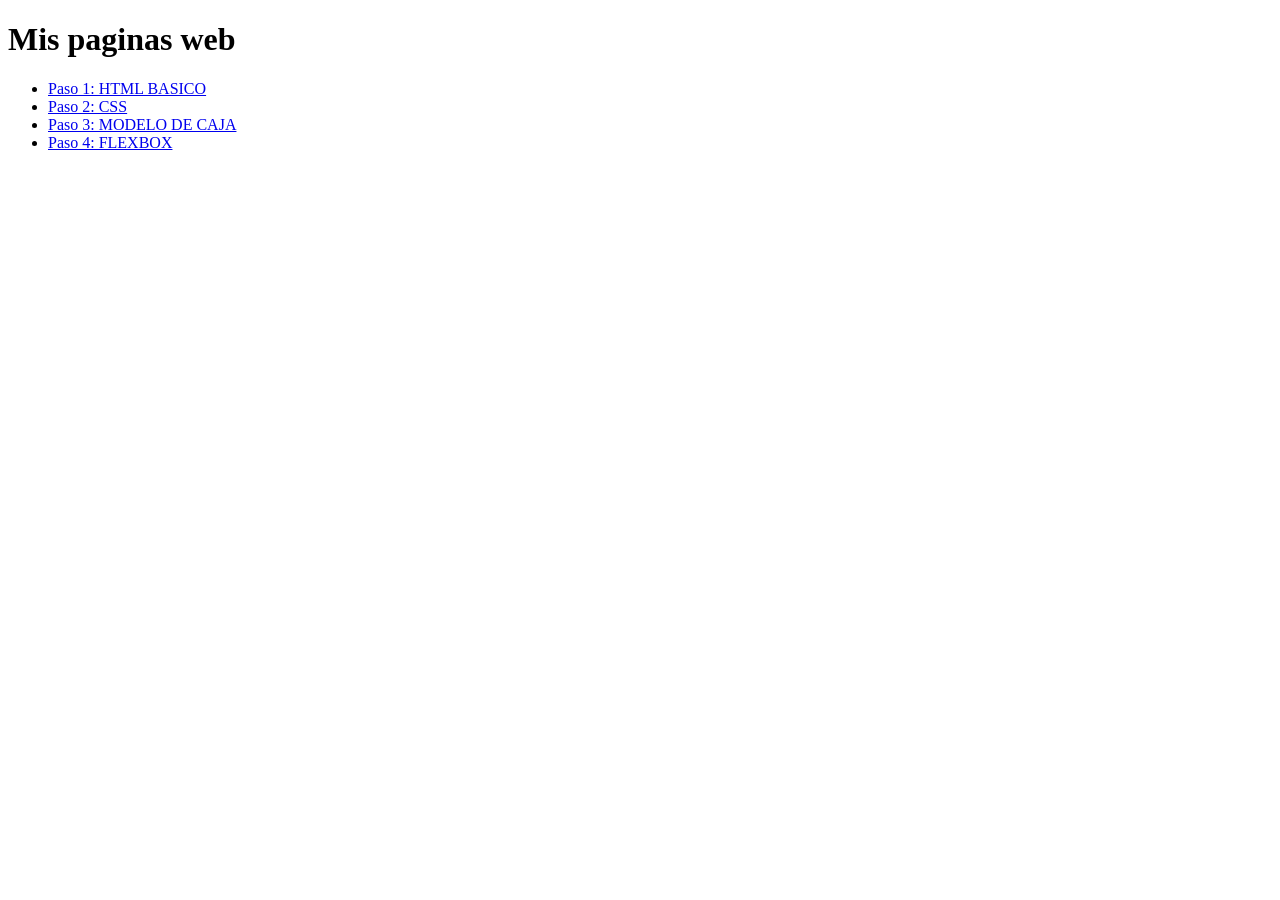
==== index.html @ 52e15bc7 "Agrego portada" ====
<!DOCTYPE html>
<html lang="es">
    <head>
        <meta charset="UTF-8">
        <title>Mis paginas web</title>
    </head>
    <body>
        <h1>Mis paginas web</h1>
        <ul>
            <li><a href="Paso1/index.html">Paso 1: HTML BASICO</a></li>
            <li><a href="Paso2/index.html">Paso 2: CSS</a></li>
            <li><a href="Paso3/index.html">Paso 3: MODELO DE CAJA</a></li>
            <li><a href="Paso4/index.html">Paso 4: FLEXBOX</a></li>
        </ul>
    </body>
</html>
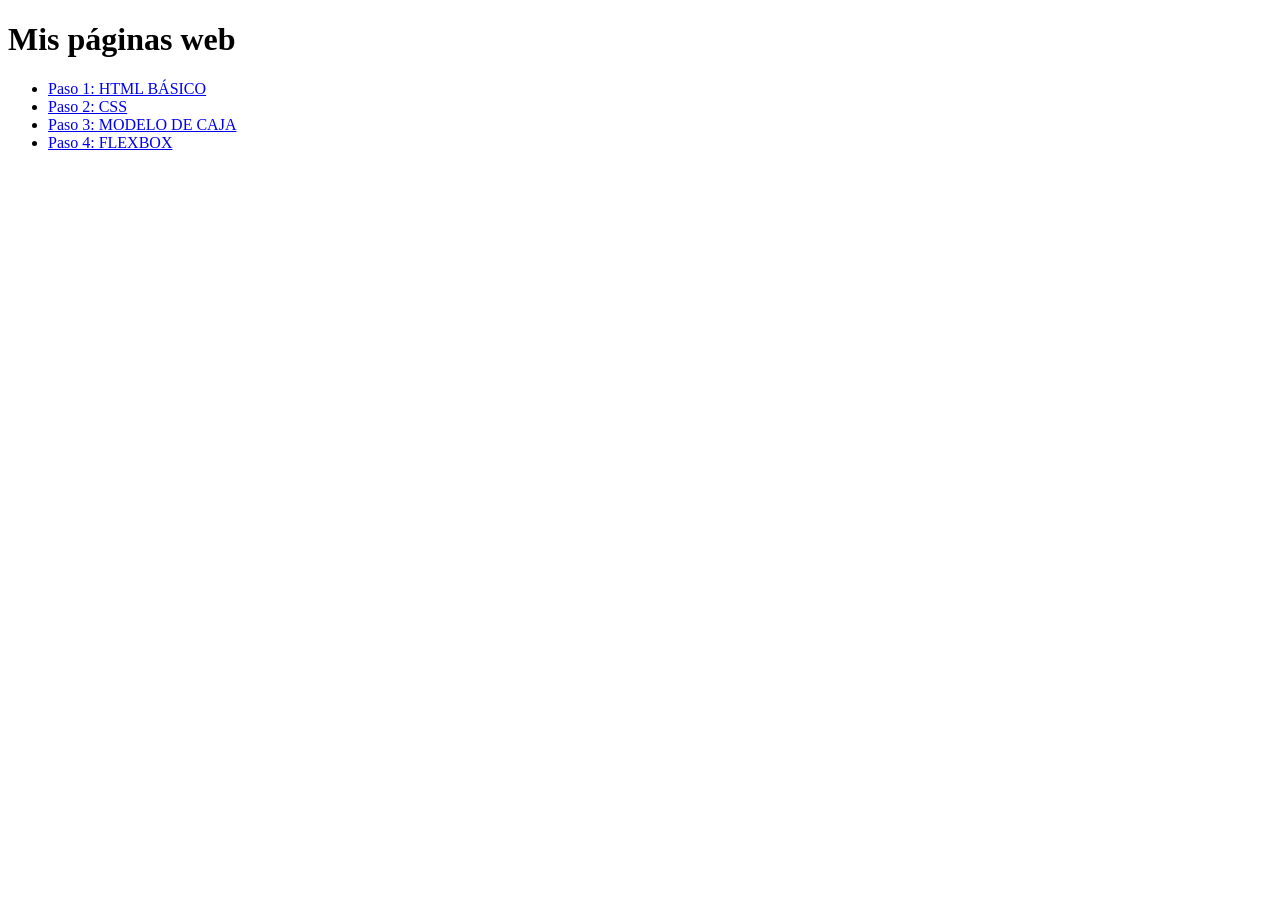
==== commit 067f59e8: "Corrijo tildes en portada" ====
--- a/index.html
+++ b/index.html
@@ -2,12 +2,12 @@
 <html lang="es">
     <head>
         <meta charset="UTF-8">
-        <title>Mis paginas web</title>
+        <title>Mis páginas web</title>
     </head>
     <body>
-        <h1>Mis paginas web</h1>
+        <h1>Mis páginas web</h1>
         <ul>
-            <li><a href="Paso1/index.html">Paso 1: HTML BASICO</a></li>
+            <li><a href="Paso1/index.html">Paso 1: HTML BÁSICO</a></li>
             <li><a href="Paso2/index.html">Paso 2: CSS</a></li>
             <li><a href="Paso3/index.html">Paso 3: MODELO DE CAJA</a></li>
             <li><a href="Paso4/index.html">Paso 4: FLEXBOX</a></li>
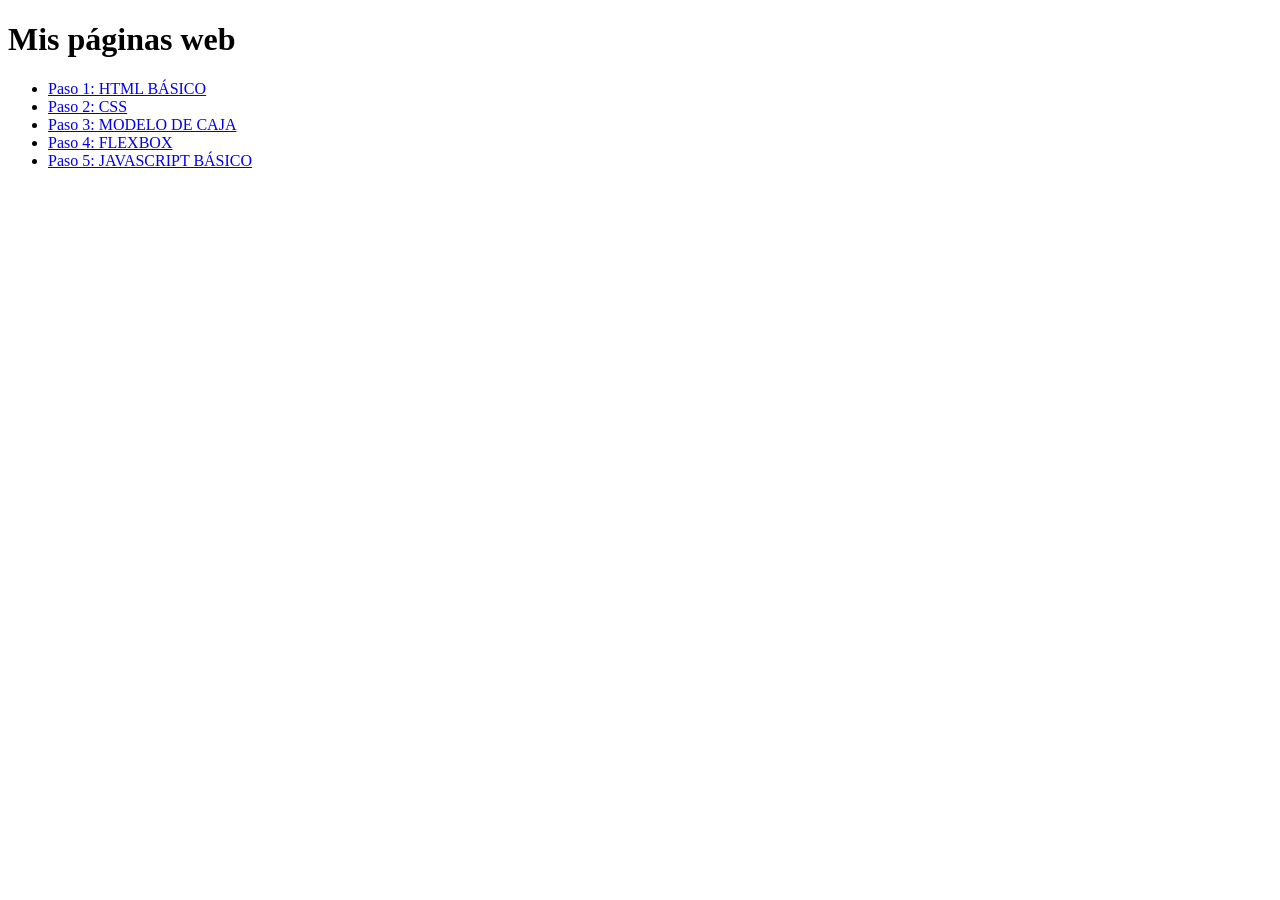
==== commit 8c3eeee2: "Paso5 completo" ====
--- a/index.html
+++ b/index.html
@@ -11,6 +11,7 @@
             <li><a href="Paso2/index.html">Paso 2: CSS</a></li>
             <li><a href="Paso3/index.html">Paso 3: MODELO DE CAJA</a></li>
             <li><a href="Paso4/index.html">Paso 4: FLEXBOX</a></li>
+            <li><a href="Paso5/index.html">Paso 5: JAVASCRIPT BÁSICO</a></li>
         </ul>
     </body>
 </html>
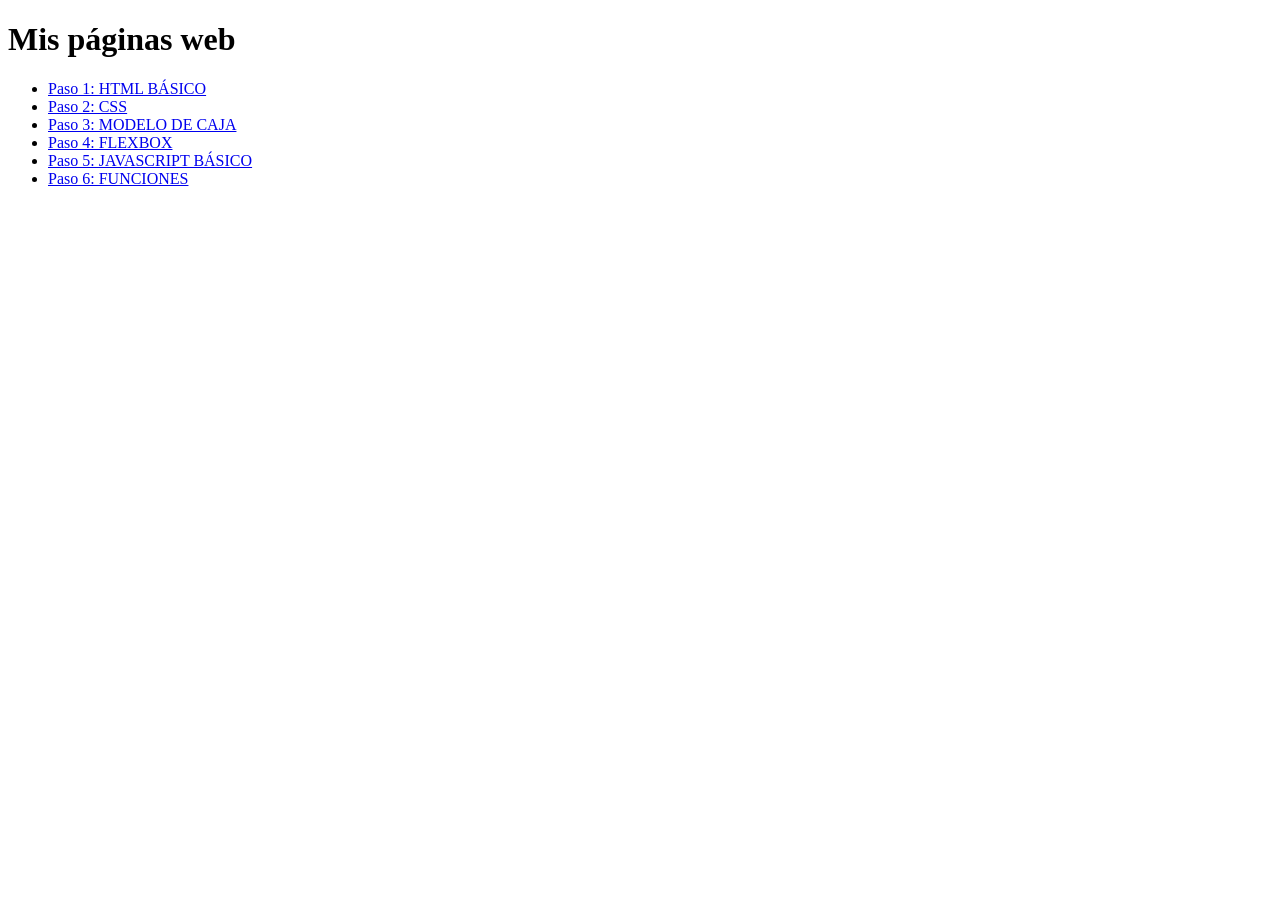
==== commit 6a1467dc: "Paso 6: Funciones" ====
--- a/index.html
+++ b/index.html
@@ -12,6 +12,7 @@
             <li><a href="Paso3/index.html">Paso 3: MODELO DE CAJA</a></li>
             <li><a href="Paso4/index.html">Paso 4: FLEXBOX</a></li>
             <li><a href="Paso5/index.html">Paso 5: JAVASCRIPT BÁSICO</a></li>
+            <li><a href="Paso6/index.html">Paso 6: FUNCIONES</a></li>
         </ul>
     </body>
 </html>
